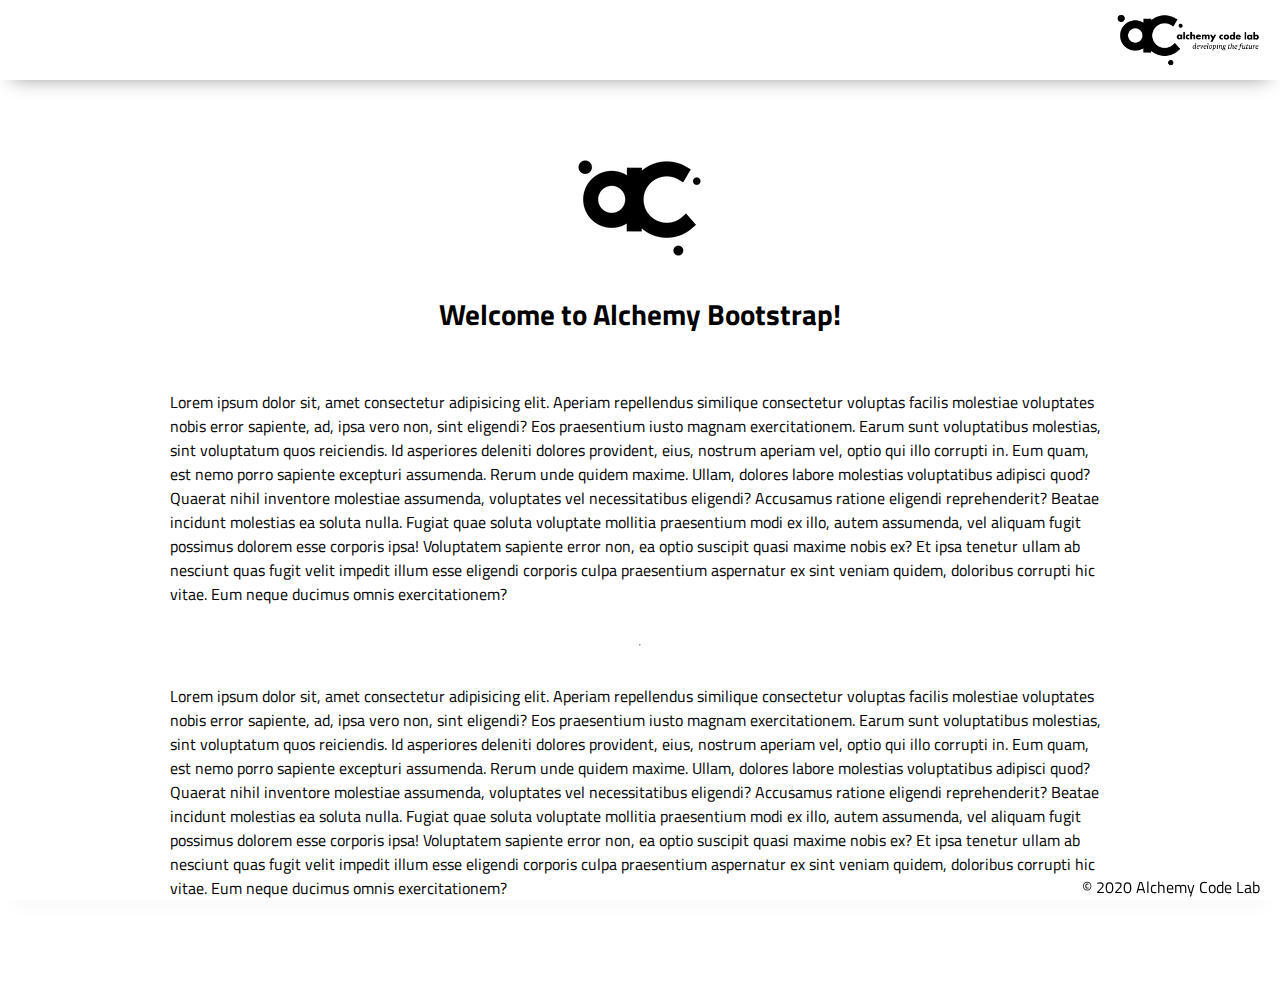
==== index.html @ c1d37e41 "Initial commit" ====
<!DOCTYPE html>
<html lang="en">

<head>
    <meta charset="UTF-8">
    <meta name="viewport" content="width=device-width, initial-scale=1.0">
    <meta http-equiv="X-UA-Compatible" content="ie=edge">
    <link href="https://fonts.googleapis.com/css2?family=Titillium+Web:wght@300&display=swap" rel="stylesheet">
    <link rel="stylesheet" href="./styles/reset.css">
    <link rel="stylesheet" href="./styles/style.css">
    <link rel="stylesheet" href="./styles/home.css">
    <title>Document</title>
</head>

<body>
    <header>
        <div class="gutter-right logo">
            <img src="assets/big-logo.png" />
        </div>
    </header>
    <main>
        <section class="main-section">
            <img class="main-logo" src="./assets/alchemy-logo.png" />
            <h2>
                Welcome to Alchemy Bootstrap!
            </h2>

            <p>
                Lorem ipsum dolor sit, amet consectetur adipisicing elit. Aperiam repellendus similique consectetur
                voluptas facilis molestiae voluptates nobis error sapiente, ad, ipsa vero non, sint eligendi? Eos
                praesentium iusto magnam exercitationem.
                Earum sunt voluptatibus molestias, sint voluptatum quos reiciendis. Id asperiores deleniti dolores
                provident, eius, nostrum aperiam vel, optio qui illo corrupti in. Eum quam, est nemo porro sapiente
                excepturi assumenda.
                Rerum unde quidem maxime. Ullam, dolores labore molestias voluptatibus adipisci quod? Quaerat nihil
                inventore molestiae assumenda, voluptates vel necessitatibus eligendi? Accusamus ratione eligendi
                reprehenderit? Beatae incidunt molestias ea soluta nulla.
                Fugiat quae soluta voluptate mollitia praesentium modi ex illo, autem assumenda, vel aliquam fugit
                possimus dolorem esse corporis ipsa! Voluptatem sapiente error non, ea optio suscipit quasi maxime nobis
                ex?
                Et ipsa tenetur ullam ab nesciunt quas fugit velit impedit illum esse eligendi corporis culpa
                praesentium aspernatur ex sint veniam quidem, doloribus corrupti hic vitae. Eum neque ducimus omnis
                exercitationem?
            </p>
            <hr />
            <p>
                Lorem ipsum dolor sit, amet consectetur adipisicing elit. Aperiam repellendus similique consectetur
                voluptas facilis molestiae voluptates nobis error sapiente, ad, ipsa vero non, sint eligendi? Eos
                praesentium iusto magnam exercitationem.
                Earum sunt voluptatibus molestias, sint voluptatum quos reiciendis. Id asperiores deleniti dolores
                provident, eius, nostrum aperiam vel, optio qui illo corrupti in. Eum quam, est nemo porro sapiente
                excepturi assumenda.
                Rerum unde quidem maxime. Ullam, dolores labore molestias voluptatibus adipisci quod? Quaerat nihil
                inventore molestiae assumenda, voluptates vel necessitatibus eligendi? Accusamus ratione eligendi
                reprehenderit? Beatae incidunt molestias ea soluta nulla.
                Fugiat quae soluta voluptate mollitia praesentium modi ex illo, autem assumenda, vel aliquam fugit
                possimus dolorem esse corporis ipsa! Voluptatem sapiente error non, ea optio suscipit quasi maxime nobis
                ex?
                Et ipsa tenetur ullam ab nesciunt quas fugit velit impedit illum esse eligendi corporis culpa
                praesentium aspernatur ex sint veniam quidem, doloribus corrupti hic vitae. Eum neque ducimus omnis
                exercitationem?
            </p>

        </section>
    </main>
    <footer>
        <div class="copy gutter-right">&copy; 2020 Alchemy Code Lab</div>
    </footer>

    <script type="module" src="./app.js"></script>
</body>

</html>
---- styles/style.css ----
body {
    /* https://coolors.co/generate and click export -> scss to get the colors to copy and paste below*/
    /* --color1: hsla(349, 69%, 76%, 1);
    --color2: hsla(207, 67%, 44%, 1);
    --color3: hsla(200, 61%, 56%, 1);
    --color4: hsla(187, 41%, 94%, 1);
    --color5: hsla(170, 28%, 95%, 1); */

    /* --color1: hsla(45, 86%, 83%, 1);
    --color2: hsla(135, 65%, 98%, 1);
    --color3: hsla(315, 37%, 86%, 1);
    --color4: hsla(45, 73%, 98%, 1);
    --color5: hsla(224, 40%, 79%, 1); */
    
    --header-height: 80px;
    --shadow: 0px 10px 20px -12px rgba(0,0,0,0.45);
    --gutter: 30px;
    --footer-height: 25px;
    
    font-family: 'Titillium Web', sans-serif;
    background-color: var(--color2);
}

main {
    display: flex;
    flex-direction: column;
    justify-content: center;
    align-items: center;
    margin-bottom: calc(var(--footer-height));
}

section {
    background-color: var(--color5);
    width: 1000px;
    max-width: 80%;
    display: flex;
    flex-direction: column;
    justify-content: center;
    align-items: center;
    padding-top: var(--gutter);
    padding-bottom: var(--gutter);
    margin-top: var(--gutter);
    margin-bottom: var(--gutter);
    border: solid 2px var(--color1);
}

header {
    display: flex;
    justify-content: flex-end;
    background-color: var(--color3);
    height: var(--header-height);
    box-shadow: var(--shadow);
}

footer {
    display: flex;
    justify-content: flex-end;
    background-color: var(--color3);
    box-shadow: var(--shadow);
}


h2 {
    font-size: 1.8rem;
    font-weight: bold;
}

.gutter-right {
    margin-right: 20px;
}

.main-logo {
    animation: pulse 5s infinite ease-in-out;
}

header img {
    height: var(--header-height);
}

p {
    margin: var(--gutter);
}
  
footer {
    position: fixed;
    width: 100%;
    bottom: 0;
    height: var(--footer-height);
    display: flex;
    justify-content: flex-end;
    background-color: var(--color3);
    box-shadow: var(--shadow);
}
  
  @keyframes pulse {
    20% {
      transform: rotate3d(-10, -10, -10, 50deg) scale(1.2);
    }

    40% {
        transform: rotate3d(10, 10, -10, 50deg) scale(1);
    }

    60% {
        transform: rotate3d(-10, 10, 10, 50deg) scale(1.2);
      }

    80% {
        transform: rotate3d(10, 10, 10, 50deg) scale(1);
    }

  }
---- styles/home.css ----
/* add home page styles here */
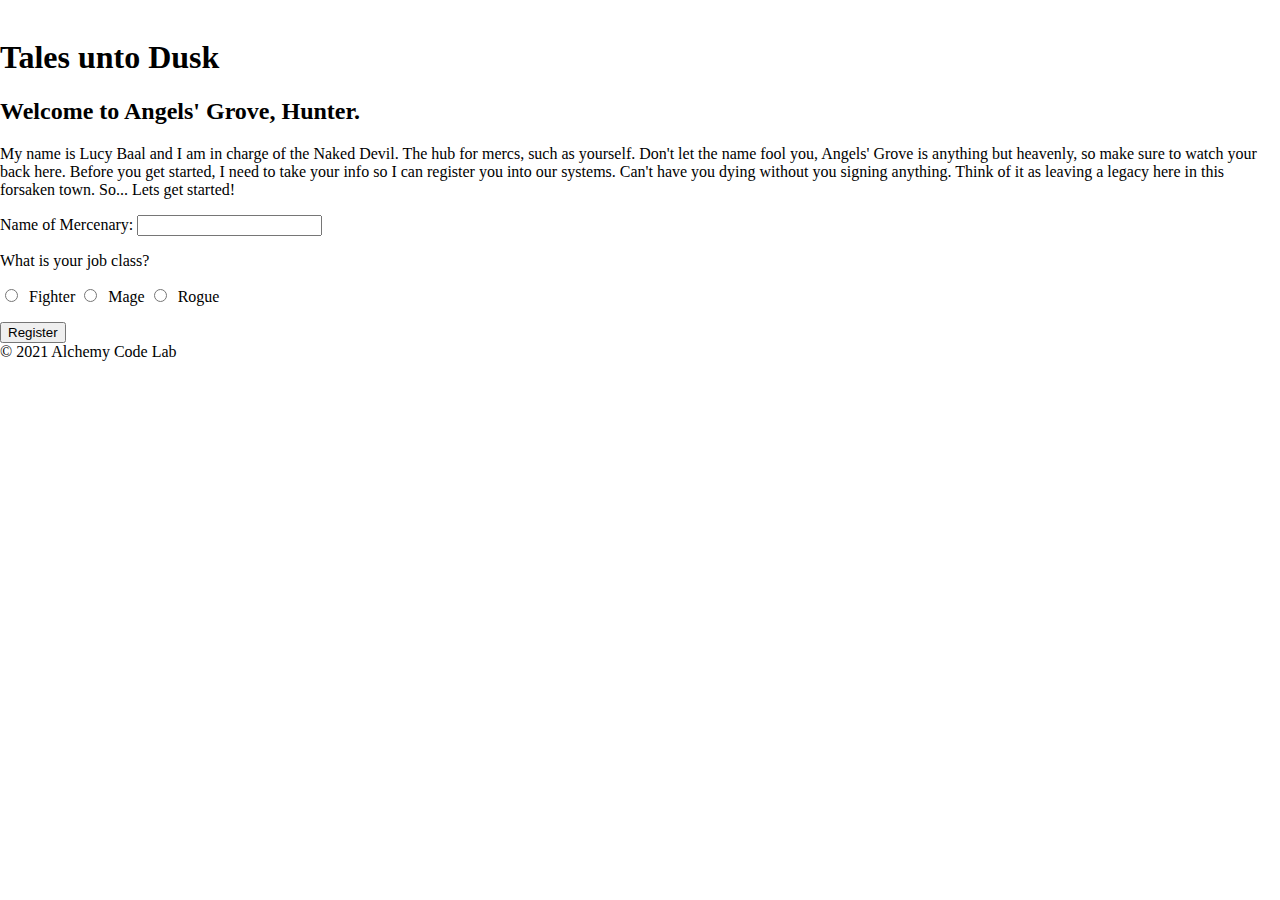
==== commit 2a26496a: "added new folders for data, dusk, home, map, and quest." ====
--- a/index.html
+++ b/index.html
@@ -7,67 +7,60 @@
     <meta http-equiv="X-UA-Compatible" content="ie=edge">
     <link href="https://fonts.googleapis.com/css2?family=Titillium+Web:wght@300&display=swap" rel="stylesheet">
     <link rel="stylesheet" href="./styles/reset.css">
-    <link rel="stylesheet" href="./styles/style.css">
+    <!-- <link rel="stylesheet" href="./styles/style.css"> -->
     <link rel="stylesheet" href="./styles/home.css">
-    <title>Document</title>
+    <title>Tales Unto Dusk</title>
 </head>
 
 <body>
     <header>
-        <div class="gutter-right logo">
-            <img src="assets/big-logo.png" />
+        <div class='title-img'>
+            <img src=''>
         </div>
+         <h1>Tales unto Dusk</h1>
     </header>
     <main>
-        <section class="main-section">
-            <img class="main-logo" src="./assets/alchemy-logo.png" />
-            <h2>
-                Welcome to Alchemy Bootstrap!
-            </h2>
+        <h2>
+            Welcome to Angels' Grove, Hunter.
+        </h2>
+        <p class='lucy-intro'>My name is Lucy Baal and I am in charge of the Naked Devil. The hub for mercs, such as yourself.
+        Don't let the name fool you, Angels' Grove is anything but heavenly, so make sure to watch your back here.
+        Before you get started, I need to take your info so I can register you into our systems.
+        Can't have you dying without you signing anything. Think of it as leaving a legacy here in this forsaken town.
+        So... Lets get started!</p>
 
-            <p>
-                Lorem ipsum dolor sit, amet consectetur adipisicing elit. Aperiam repellendus similique consectetur
-                voluptas facilis molestiae voluptates nobis error sapiente, ad, ipsa vero non, sint eligendi? Eos
-                praesentium iusto magnam exercitationem.
-                Earum sunt voluptatibus molestias, sint voluptatum quos reiciendis. Id asperiores deleniti dolores
-                provident, eius, nostrum aperiam vel, optio qui illo corrupti in. Eum quam, est nemo porro sapiente
-                excepturi assumenda.
-                Rerum unde quidem maxime. Ullam, dolores labore molestias voluptatibus adipisci quod? Quaerat nihil
-                inventore molestiae assumenda, voluptates vel necessitatibus eligendi? Accusamus ratione eligendi
-                reprehenderit? Beatae incidunt molestias ea soluta nulla.
-                Fugiat quae soluta voluptate mollitia praesentium modi ex illo, autem assumenda, vel aliquam fugit
-                possimus dolorem esse corporis ipsa! Voluptatem sapiente error non, ea optio suscipit quasi maxime nobis
-                ex?
-                Et ipsa tenetur ullam ab nesciunt quas fugit velit impedit illum esse eligendi corporis culpa
-                praesentium aspernatur ex sint veniam quidem, doloribus corrupti hic vitae. Eum neque ducimus omnis
-                exercitationem?
+        <form id="mercenary-form">
+            <p class="mercenary-name">
+                <label for="name">Name of Mercenary:</label>
+                <input id="name" name="name" required>
             </p>
-            <hr />
-            <p>
-                Lorem ipsum dolor sit, amet consectetur adipisicing elit. Aperiam repellendus similique consectetur
-                voluptas facilis molestiae voluptates nobis error sapiente, ad, ipsa vero non, sint eligendi? Eos
-                praesentium iusto magnam exercitationem.
-                Earum sunt voluptatibus molestias, sint voluptatum quos reiciendis. Id asperiores deleniti dolores
-                provident, eius, nostrum aperiam vel, optio qui illo corrupti in. Eum quam, est nemo porro sapiente
-                excepturi assumenda.
-                Rerum unde quidem maxime. Ullam, dolores labore molestias voluptatibus adipisci quod? Quaerat nihil
-                inventore molestiae assumenda, voluptates vel necessitatibus eligendi? Accusamus ratione eligendi
-                reprehenderit? Beatae incidunt molestias ea soluta nulla.
-                Fugiat quae soluta voluptate mollitia praesentium modi ex illo, autem assumenda, vel aliquam fugit
-                possimus dolorem esse corporis ipsa! Voluptatem sapiente error non, ea optio suscipit quasi maxime nobis
-                ex?
-                Et ipsa tenetur ullam ab nesciunt quas fugit velit impedit illum esse eligendi corporis culpa
-                praesentium aspernatur ex sint veniam quidem, doloribus corrupti hic vitae. Eum neque ducimus omnis
-                exercitationem?
-            </p>
-
-        </section>
+            <fieldset>
+                <legend>What is your job class?</legend>
+                <p id='job'>
+                    <label>
+                        <input type='radio' name='class' required value='fighter'>
+                        <img src=''>
+                        Fighter
+                    </label>
+                    <label>
+                        <input type='radio' name='class' required value='mage'>
+                        <img src=''>
+                        Mage
+                    </label>
+                    <label>
+                        <input type='radio' name='class' required value='rogue'>
+                        <img src=''>
+                        Rogue
+                    </label>
+                </p>
+            </fieldset>
+            <button>Register</button>
     </main>
     <footer>
-        <div class="copy gutter-right">&copy; 2020 Alchemy Code Lab</div>
+        <div class="copy gutter-right">&copy; 2021 Alchemy Code Lab</div>
     </footer>
 
-    <script type="module" src="./app.js"></script>
+    <script type="module" src='./home/home.js'></script>
 </body>
 
 </html>
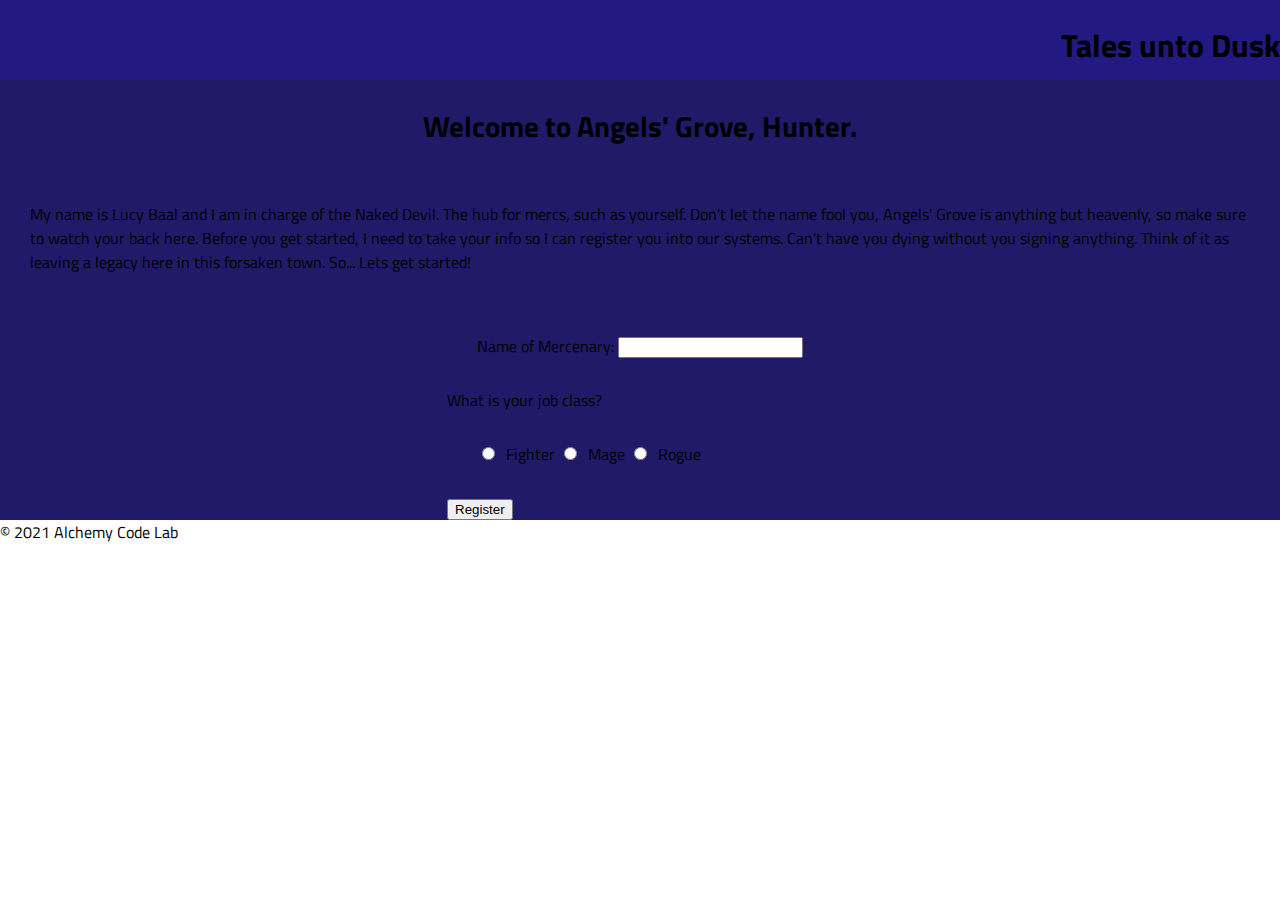
==== commit b25692e0: "added to dusk folder, dusk folder is my results page. added messages, score gold and hp files. added" ====
--- a/index.html
+++ b/index.html
@@ -7,7 +7,7 @@
     <meta http-equiv="X-UA-Compatible" content="ie=edge">
     <link href="https://fonts.googleapis.com/css2?family=Titillium+Web:wght@300&display=swap" rel="stylesheet">
     <link rel="stylesheet" href="./styles/reset.css">
-    <!-- <link rel="stylesheet" href="./styles/style.css"> -->
+    <link rel="stylesheet" href="./styles/style.css">
     <link rel="stylesheet" href="./styles/home.css">
     <title>Tales Unto Dusk</title>
 </head>
@@ -36,19 +36,19 @@
             </p>
             <fieldset>
                 <legend>What is your job class?</legend>
-                <p id='job'>
+                <p id='avatar'>
                     <label>
-                        <input type='radio' name='class' required value='fighter'>
+                        <input type='radio' name='job' required value='fighter'>
                         <img src=''>
                         Fighter
                     </label>
                     <label>
-                        <input type='radio' name='class' required value='mage'>
+                        <input type='radio' name='job' required value='mage'>
                         <img src=''>
                         Mage
                     </label>
                     <label>
-                        <input type='radio' name='class' required value='rogue'>
+                        <input type='radio' name='job' required value='rogue'>
                         <img src=''>
                         Rogue
                     </label>
--- a/styles/style.css
+++ b/styles/style.css
@@ -23,42 +23,44 @@
 }
 
 main {
+    background-color: rgb(32, 26, 104);
     display: flex;
     flex-direction: column;
     justify-content: center;
     align-items: center;
-    margin-bottom: calc(var(--footer-height));
+    /* margin-bottom: calc(var(--footer-height)); */
 }
 
 section {
-    background-color: var(--color5);
-    width: 1000px;
-    max-width: 80%;
+    background-color: rgb(32, 26, 104);
+    width: 400px;
+    max-width: 40%;
     display: flex;
     flex-direction: column;
     justify-content: center;
     align-items: center;
-    padding-top: var(--gutter);
+    /* padding-top: var(--gutter);
     padding-bottom: var(--gutter);
     margin-top: var(--gutter);
-    margin-bottom: var(--gutter);
+    margin-bottom: var(--gutter); */
     border: solid 2px var(--color1);
 }
 
 header {
+    background-color: rgb(34, 25, 130);
     display: flex;
     justify-content: flex-end;
-    background-color: var(--color3);
+   
     height: var(--header-height);
     box-shadow: var(--shadow);
 }
 
-footer {
-    display: flex;
+/* footer { */
+    /* display: flex;
     justify-content: flex-end;
     background-color: var(--color3);
     box-shadow: var(--shadow);
-}
+} */
 
 
 h2 {
@@ -66,13 +68,11 @@
     font-weight: bold;
 }
 
-.gutter-right {
+/* .gutter-right {
     margin-right: 20px;
-}
+} */
 
-.main-logo {
-    animation: pulse 5s infinite ease-in-out;
-}
+
 
 header img {
     height: var(--header-height);
@@ -82,7 +82,7 @@
     margin: var(--gutter);
 }
   
-footer {
+/* footer {
     position: fixed;
     width: 100%;
     bottom: 0;
@@ -91,9 +91,9 @@
     justify-content: flex-end;
     background-color: var(--color3);
     box-shadow: var(--shadow);
-}
+} */
   
-  @keyframes pulse {
+  /* @keyframes pulse {
     20% {
       transform: rotate3d(-10, -10, -10, 50deg) scale(1.2);
     }
@@ -110,4 +110,4 @@
         transform: rotate3d(10, 10, 10, 50deg) scale(1);
     }
 
-  }
+  } */
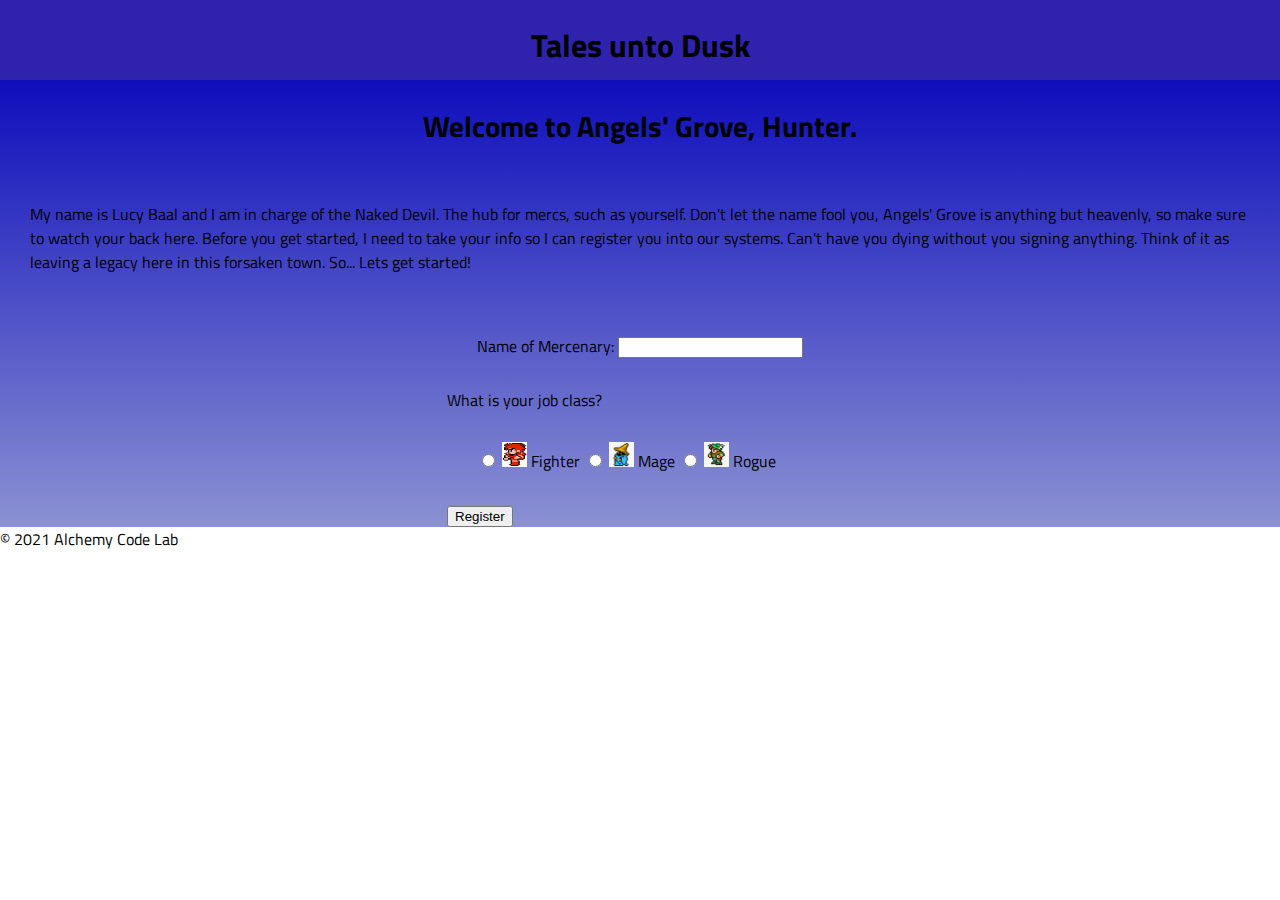
==== commit 27317da6: "git images to show on header with the specific job" ====
--- a/index.html
+++ b/index.html
@@ -39,17 +39,17 @@
                 <p id='avatar'>
                     <label>
                         <input type='radio' name='job' required value='fighter'>
-                        <img src=''>
+                        <img src='./assets/avatar/fighter.png'>
                         Fighter
                     </label>
                     <label>
                         <input type='radio' name='job' required value='mage'>
-                        <img src=''>
+                        <img src='./assets/avatar/mage.png'>
                         Mage
                     </label>
                     <label>
                         <input type='radio' name='job' required value='rogue'>
-                        <img src=''>
+                        <img src='./assets/avatar/thief.PNG'>
                         Rogue
                     </label>
                 </p>
--- a/styles/style.css
+++ b/styles/style.css
@@ -23,7 +23,7 @@
 }
 
 main {
-    background-color: rgb(32, 26, 104);
+    /* background-color: rgb(98, 89, 200); */
     display: flex;
     flex-direction: column;
     justify-content: center;
@@ -32,7 +32,8 @@
 }
 
 section {
-    background-color: rgb(32, 26, 104);
+    background-color: rgb(152, 146, 221);
+    border: double 2px whitesmoke;
     width: 400px;
     max-width: 40%;
     display: flex;
@@ -47,7 +48,7 @@
 }
 
 header {
-    background-color: rgb(34, 25, 130);
+    background-color: rgb(47, 35, 174);
     display: flex;
     justify-content: flex-end;
    
@@ -82,6 +83,11 @@
     margin: var(--gutter);
 }
   
+
+label img {
+    height: 25px;
+    width: 25px;
+}
 /* footer {
     position: fixed;
     width: 100%;
--- a/styles/home.css
+++ b/styles/home.css
@@ -1 +1,12 @@
-/* add home page styles here */+header {
+    background-color: rgb(47, 35, 174);
+    display: flex;
+    justify-content: center;
+   
+    height: var(--header-height);
+    box-shadow: var(--shadow);
+}
+
+main {
+    background-image: linear-gradient(rgb(14, 14, 188), rgb(139, 145, 210));
+}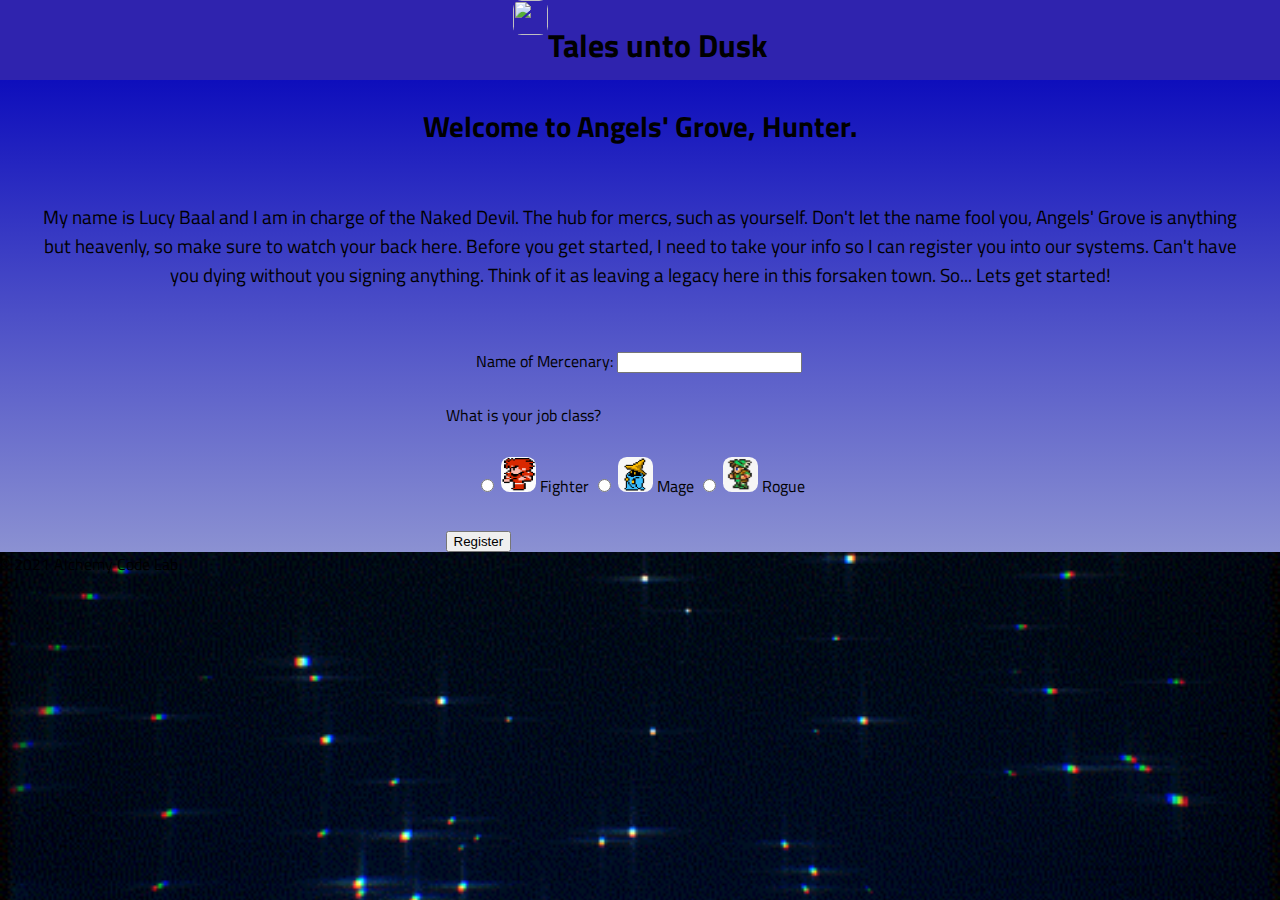
==== commit d04882a2: "changed the monster description in bounty-data.js" ====
--- a/index.html
+++ b/index.html
@@ -49,7 +49,7 @@
                     </label>
                     <label>
                         <input type='radio' name='job' required value='rogue'>
-                        <img src='./assets/avatar/thief.PNG'>
+                        <img src='./assets/avatar/rogue.png'>
                         Rogue
                     </label>
                 </p>
--- a/styles/style.css
+++ b/styles/style.css
@@ -33,17 +33,10 @@
 
 section {
     background-color: rgb(152, 146, 221);
-    border: double 2px whitesmoke;
-    width: 400px;
-    max-width: 40%;
+    width: 500px;
+    max-width: 90%;
     display: flex;
     flex-direction: column;
-    justify-content: center;
-    align-items: center;
-    /* padding-top: var(--gutter);
-    padding-bottom: var(--gutter);
-    margin-top: var(--gutter);
-    margin-bottom: var(--gutter); */
     border: solid 2px var(--color1);
 }
 
@@ -85,35 +78,16 @@
   
 
 label img {
-    height: 25px;
-    width: 25px;
+    height: 35px;
+    width: 35px;
+    border-radius: 25%;
 }
-/* footer {
-    position: fixed;
-    width: 100%;
-    bottom: 0;
-    height: var(--footer-height);
-    display: flex;
-    justify-content: flex-end;
-    background-color: var(--color3);
-    box-shadow: var(--shadow);
-} */
-  
-  /* @keyframes pulse {
-    20% {
-      transform: rotate3d(-10, -10, -10, 50deg) scale(1.2);
-    }
 
-    40% {
-        transform: rotate3d(10, 10, -10, 50deg) scale(1);
-    }
+#description{
+    font-size: larger;
+}
 
-    60% {
-        transform: rotate3d(-10, 10, 10, 50deg) scale(1.2);
-      }
-
-    80% {
-        transform: rotate3d(10, 10, 10, 50deg) scale(1);
-    }
-
-  } */
+.lucy-intro {
+    font-size: larger;
+    text-align: center;
+}--- a/styles/home.css
+++ b/styles/home.css
@@ -1,3 +1,9 @@
+html{
+    background-image: url('../assets/stars.gif');
+    background-size: cover;
+    background-repeat: no-repeat;
+}
+
 header {
     background-color: rgb(47, 35, 174);
     display: flex;
@@ -9,4 +15,10 @@
 
 main {
     background-image: linear-gradient(rgb(14, 14, 188), rgb(139, 145, 210));
+}
+
+div img {
+    height: 35px;
+    width: 35px;
+    border-radius: 25%;
 }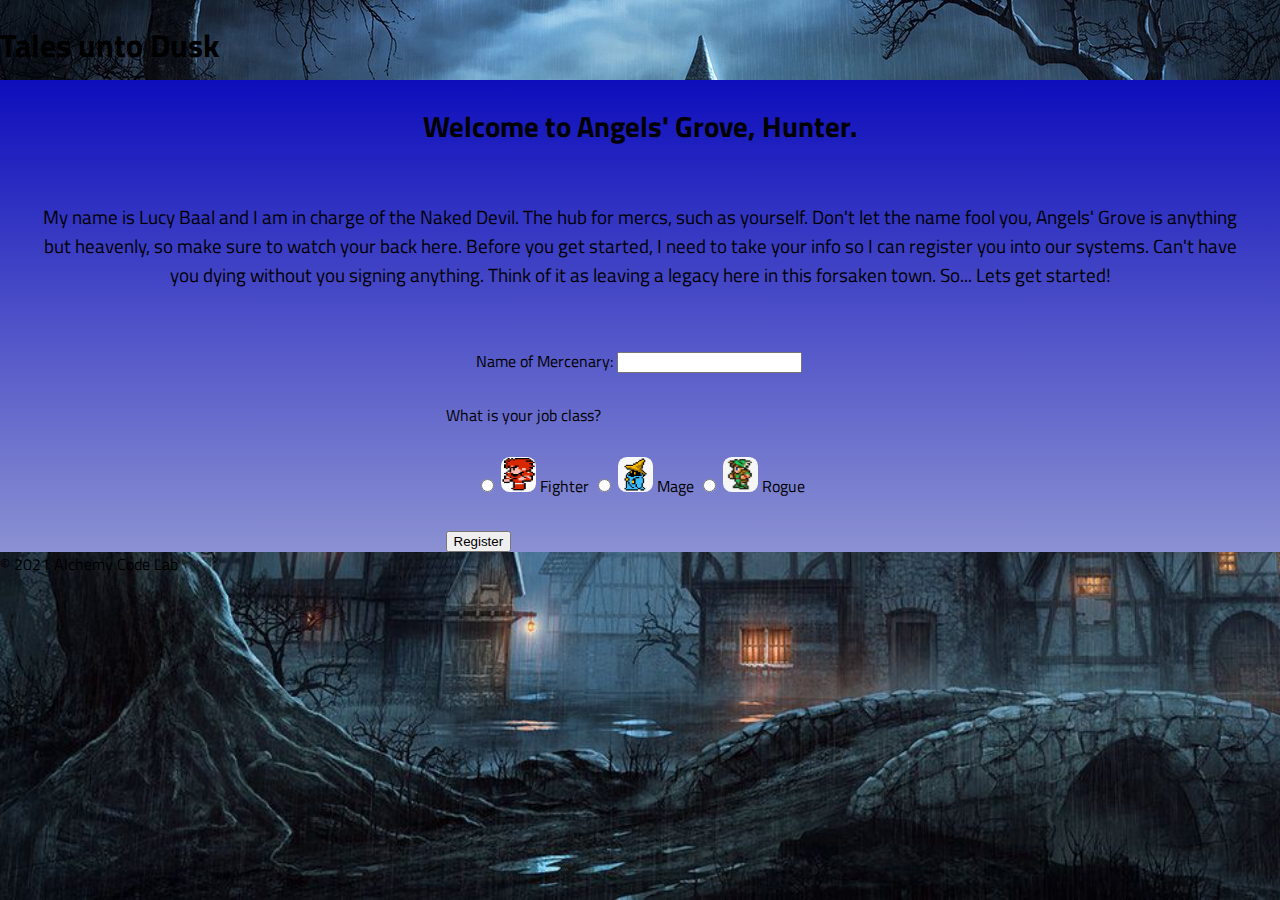
==== commit b833cd16: "added images to bounty-data or each quest." ====
--- a/index.html
+++ b/index.html
@@ -14,9 +14,6 @@
 
 <body>
     <header>
-        <div class='title-img'>
-            <img src=''>
-        </div>
          <h1>Tales unto Dusk</h1>
     </header>
     <main>
--- a/styles/style.css
+++ b/styles/style.css
@@ -41,10 +41,8 @@
 }
 
 header {
-    background-color: rgb(47, 35, 174);
     display: flex;
     justify-content: flex-end;
-   
     height: var(--header-height);
     box-shadow: var(--shadow);
 }
@@ -62,15 +60,10 @@
     font-weight: bold;
 }
 
-/* .gutter-right {
-    margin-right: 20px;
-} */
 
 
 
-header img {
-    height: var(--header-height);
-}
+
 
 p {
     margin: var(--gutter);
--- a/styles/home.css
+++ b/styles/home.css
@@ -1,24 +1,26 @@
 html{
-    background-image: url('../assets/stars.gif');
+    background-image: url('../assets/town.jpg');
     background-size: cover;
     background-repeat: no-repeat;
 }
 
 header {
-    background-color: rgb(47, 35, 174);
+    background-image: url('../assets/town.jpg');
     display: flex;
-    justify-content: center;
-   
+    justify-content: space-between;
+   flex-direction: column;
     height: var(--header-height);
     box-shadow: var(--shadow);
 }
+
 
 main {
     background-image: linear-gradient(rgb(14, 14, 188), rgb(139, 145, 210));
 }
 
 div img {
-    height: 35px;
-    width: 35px;
+    height: 200px;
+    width: 500px;
     border-radius: 25%;
-}+}
+
